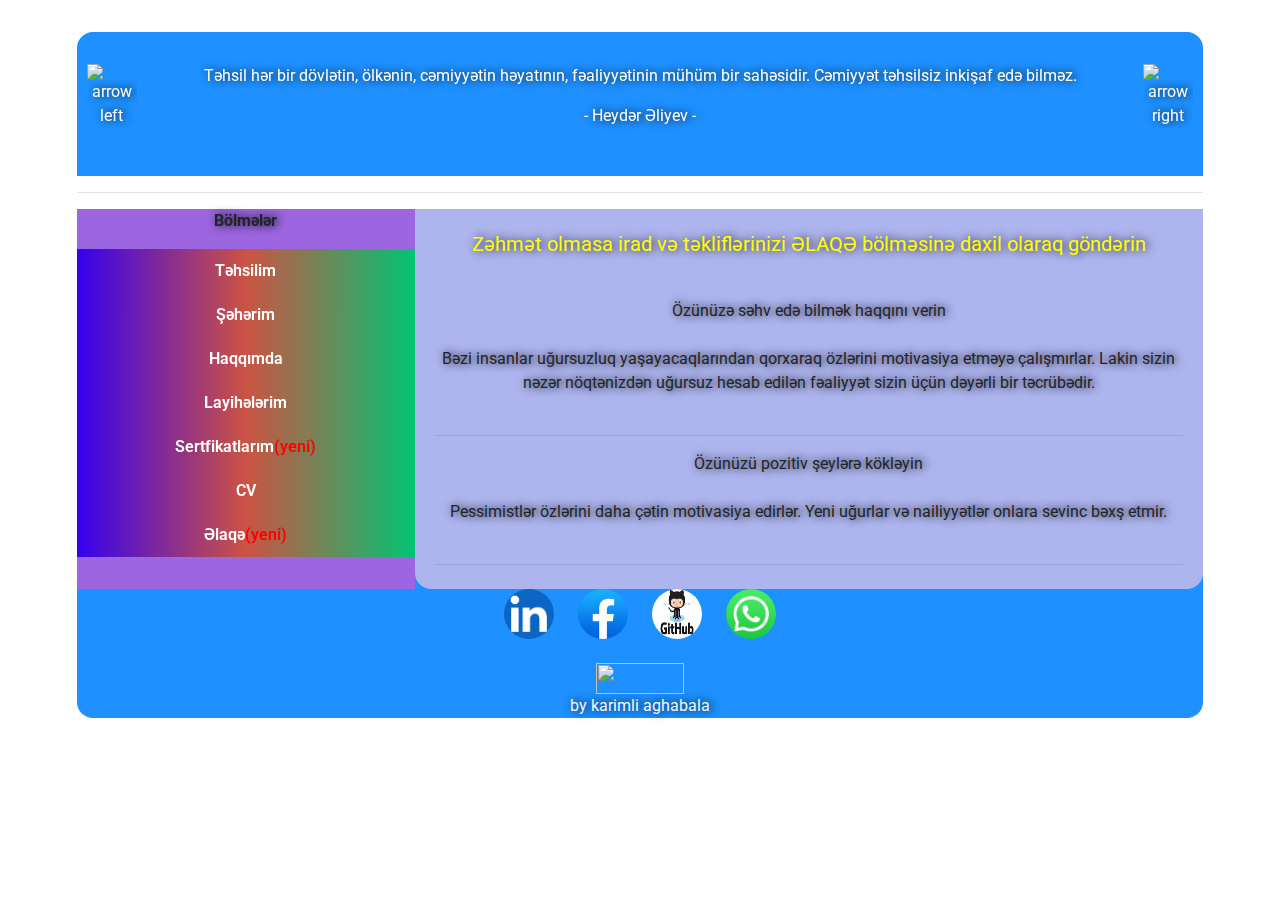
==== index.html @ 721099d8 "Update index.html" ====
<!DOCTYPE html>
<html lang="az">

<head>
    <meta charset="UTF-8">
    <meta http-equiv="X-UA-Compatible" content="IE=edge">
    <meta name="viewport" content="width=device-width, initial-scale=1.0, shrink-to-fit=no">
    <meta name="description" content="Kərimli Ağabala ">
    <meta name="author" content="Kərimli Ağabala ">
    <meta name="keywords"
        content="Kərimli Ağabala , yeni sayt yarat, bolog, layiheler, instagram, facebook, html, css, java, c#, c++, javascript, python">
    <link rel="stylesheet" href="css/style.css">
    <script src="js/jquery.js"></script>
    <script src="js/main_jq.js"></script>
    <link rel="icon" href="image/aga.png">
    <title>Kərimli Ağabala</title>
    <script async src="https://pagead2.googlesyndication.com/pagead/js/adsbygoogle.js?client=ca-pub-5326747089126520"
        crossorigin="anonymous">
        </script>
    <!-- Bootstrap CSS -->
    <link rel="stylesheet" href="https://stackpath.bootstrapcdn.com/bootstrap/4.3.1/css/bootstrap.min.css"
        integrity="sha384-ggOyR0iXCbMQv3Xipma34MD+dH/1fQ784/j6cY/iJTQUOhcWr7x9JvoRxT2MZw1T" crossorigin="anonymous">
</head>

<body>
    <div class="merkezleshdirilib">
        <!-- Saytın yuxarı hissəsi-->
        <header class="bashliq">
            <div class="slider">
                <div id="leftArr" class="arrow">
                    <img src="image/left.svg" alt="arrow left">
                </div>
                <div class="texts">
                    <p>Təhsil hər bir dövlətin, ölkənin, cəmiyyətin həyatının, fəaliyyətinin mühüm bir sahəsidir.
                        Cəmiyyət təhsilsiz inkişaf edə bilməz.</p>
                    <p>- Heydər Əliyev -</p>
                </div>
                <div id="rightArr" class="arrow">
                    <img src="image/right.svg" alt="arrow right">
                </div>
            </div>
        </header>
        <hr>
        <!--Bölmələr vı açıqlama hissələri-->
        <section>
            <!--Sağ tərəfdə onların içərikləri-->
            <article id="sag">
                <div id="motivasiya" style="font-size:16px ;">
                    <p style="font-size: 20px; color:yellow">Zəhmət olmasa irad və təkliflərinizi ƏLAQƏ bölməsinə daxil olaraq göndərin</p><br>
                    Özünüzə səhv edə bilmək haqqını verin <br><br>
                    Bəzi insanlar uğursuzluq yaşayacaqlarından qorxaraq özlərini motivasiya etməyə çalışmırlar.
                    Lakin sizin nəzər nöqtənizdən uğursuz hesab edilən fəaliyyət sizin üçün dəyərli bir təcrübədir.
                    <br><br>
                    <hr>
                    Özünüzü pozitiv şeylərə kökləyin <br><br>
                    Pessimistlər özlərini daha çətin motivasiya edirlər. Yeni uğurlar və nailiyyətlər onlara sevinc bəxş
                    etmir. <br><br>
                    <hr>
                </div>
                <div id="tehsilim" style="display:none; font-size: 14px;">
                    <p>TƏHSİLİM</p>
                    <p>
                        2011 – ci ildə 439 bal toplayaraq ADPU – nun Coğrafiya müəllimliyi ixtisasına qəbul olmuşam .
                        2017 – ci ildə bitirmişəm 2011 – ci ildə TB Bilgi tədris mərkəzində 6 aylıq Office proqramları,
                        Adobe Photoshop proqramları üzrə kurs keçmişəm . Sertfikat verilib Təhsil sahəsində bir çox
                        online kurslarda olmuşam. STEAM, UTİS və.s
                        Hazırda 3 kursda iştirak edirəm . 1 – i əyani 2 – si isə online. <br>
                        1. Təhsil Nazirliyinin təşkil etdiyi «SQL proqramçı» kursunu bitirib sertfikat imtahani
                        vermişəm(92/100 bal). Tezliklə sertfikat veriləcək. <br>
                        2. Gənclər və idman Nazirliyinin təşkil etdiyi «WEB proqramlaşdırma» (HTML, CSS, JAVA SCRİPT)
                        üzrə online təlimlərdə iştirak etdim . Sertfikat imtahanı verdim. <br>
                        3. Təhsil Nazirliy, İqtisadiyyat Nazirliyi və İT-Academy təşkil etdiyi Web developer kursunda 1
                        aydir ishtirak edirəm
                        4. Hal - hazırda online olaraq Oracle DB - üzrə SQL biliyimi möhkəmləndirirəm. </p>
                </div>
                <div id="sheherim" style="display:none; font-size: 14px;">
                    <p>
                    <p>ŞƏHƏRİM</p>
                    <img src="image/zerdab.png" alt="zerdab" width="150px" height="120px"><br>
                    Zərdab rayonu (mərkəzi Zərdab şəhəri) Rayon haqqında Yaranma tarixi
                    – 05.02.1935-ci il. Ərazisi – 0.86 min kv. km. Əhalisi – 59737 nəfər (ilkin hesablamalara görə).
                    Zərdab rayonu 1935-ci ildə təşkil (bu vaxtadək Zərdab bölgəsi Göyçay rayonunun tərkibində idi)
                    olunmuş, 1 yanvar 1963-cü il tarixdə ləğv edilərək Ucar rayonu ilə birləşdirilmiş və
                    6 yanvar 1965-ci il tarixdən Zərdabın müstəqil rayon statusu bərpa edilmişdir. Rayonda 1 şəhər,
                    1 qəsəbə və 40 kənd olmaqla, 42 yaşayış məntəqəsi vardır. Ümumi əhalinin 20,3%-i şəhərdə, 79,7
                    %-i isə qəsəbə və kəndlərdə yaşayır. Rayonda 28 inzibati ərazi dairəsi üzrə nümayəndəlik və 27
                    bələdiyyə fəaliyyət göstərir. Əsasən kənd təsərrüfatı rayonudu <br>
                    <a href="http://zerdab-ih.gov.az/az/page/10.html" target="_blank">Davamını oxu</a>
                    </p>
                </div>
                <div id="haqqimda" style="display:none; font-size: 14px;">
                    <p>
                    <p>HAQQIMDA</p>03.03.1993 – cü ildə Zərdab rayonu
                    Pərvanlı kəndində anadan olmuşam . 2011 – ci ildə 439 bal toplayaraq ADPU – nun Coğrafiya
                    müəllimliyi ixtisasına qəbul olmuşam(ödənişsiz) . 2015 – ci ildə Akademik məzuniyyət götürərək Hərbi
                    Xidmətə getmişəm. 2017 – ci ildə universiteti bitirib MİQ imtahanında 44 bal toplayaraq
                    hazırda işlədiyim İmişli rayonu S.Məmmədov adına Axıcanlı kənd tam orta məktəbinə qəbul
                    olmuşam. Hazırda əmək müqaviləmə əsasən həmin müəssisənin işçisiyəm. Əlavə olaraqda
                    həmin rayonun A.Allahverdiyev adına Qaralar kənd tam orta məktəbdədə 3 il müddətli
                    müqavilə ilə çalışmışam . Həmçinin hər iki məktəbin UTİS, ŞAGİRD-MƏZUN, e-gov və s
                    sistemlər üzrə kordinaatoruyamBundan sonra özümü İT sahəsində yoxlayacam və inanıramkı
                    daha çox uğur qazana biləcəm</p>
                </div>
                <div id="layihelerim">
                    <a href="https://agabala.netlify.app/" target="_blank">Bloqumun əvvəlki versiyası </a>
                    <p>IT-ACADEMY(tapshiriqlar)(WEB PROQRAMLAŞDIRMA KURSU)</p>
                    <p>HTML və CSS Tapşırıqlarım</p>
                    <a href="https://tapshiriqkart.netlify.app/" target="_blank">Kredit kartlarinin dizayni </a>
                    <a href="https://tapshiriqkomp.netlify.app/" target="_blank">Kompyuter satishi </a>
                    <a href="https://sadesehife.netlify.app/" target="_blank">Sadə WEB səhifə </a>
                    <a href="https://fiqmatashiriq.netlify.app" target="_blank">Fiqma layihəsi<span
                            style="color:red ;">(yeni)</span> </a>
                    <p>GƏNCLƏR VƏ İDMAN NAZİRLİYİ(WEB PROQRAMLAŞDIRMA KURSU)</p>
                    <a href="https://adpu.netlify.app/" target="_blank">AZƏRBAYCAN DÖVLƏT PEDOQOJİ UNİVERSİTETİ </a>
                    <a href="https://naxchivan.netlify.app/" target="_blank">NAXÇIVAN MUXTAR RESPUBLİKASI</a>
                    <p>JAVA SCRIPT Tapşırıqlarım</p>
                    <a href="https://tapshiriq.netlify.app" target="_blank">JavaScript 1</a>
                    <a href="https://testaz.netlify.app" target="_blank">JavaScript 2 </a>
                    <a href="https://jstapshiriq.netlify.app" target="_blank">JavaScript 3 <span
                            style="color:red ;">(yeni)</span></a>
                    <p>FRONT END HISSƏSİ HTML VƏ CSS LƏ YIĞILIB <span>(youtube dərslərinə əsasən hazırlanıb)</span></p>
                    <a href="https://diasmobile.netlify.app/" target="_blank">İNTERNET MAQAZİN 1 - Cİ LAYİHƏ</a>
                    <a href="https://diasmobile1.netlify.app/" target="_blank">İNTERNET MAQAZİN 2 - Cİ LAYİHƏ</a>
                    <a href="https://pervanlimescidi.netlify.app/" target="_blank">MƏSCİD LAYİHƏSİ</a>
                    <p>SQL kodlarım (SQL developer kursu)</p>
                    <a href="https://github.com/karimliaghabala/SQL-kod" target="_blank">Sadə SQL kodu</a>
                </div>
                <div id="sertfikatlarim">
                    <h1 style="text-align:center; color: #00ffd5;">SERTFIKATLARIM</h1>
                    <img src="image/sql peshe.jpeg" alt="sql2" width="150px" height="120px">
                    <img src="image/sql3.PNG" alt="sql3" width="150px" height="120px">
                    <img src="image/sql1.PNG" alt="sql1" width="150px" height="120px">
                    <img src="image/sql2.PNG" alt="sql2" width="150px" height="120px">
                </div>
                <div id="cv" style="display: none;">
                    <img src="image/cv.PNG" alt="cv" width="180" height="250">
                </div>
                <div id="elaqe" metod="GET">
                    <form id=formFeedback >
                        <div class="form-group">
                            <label for="exampleFormControlInput1">Ad və Soyad</label>
                            <input type="text" class="form-control" name="name" id="exampleFormControlInput1" required
                                placeholder="Ad və soyadınızı daxil edin">
                        </div>
                        <div class="form-group">
                            <label for="exampleFormControlInput1">Email address</label>
                            <input type="email" class="form-control" name="email" id="exampleFormControlInput2" required
                                placeholder="name@example.com">
                        </div>
                        <div class="form-group">
                            <label for="exampleFormControlTextarea1">Təklif və iradlarınızı bizimlə bölüşün</label>
                            <input type="text" class="form-control"  name="mesagge" >
                        </div>
                        <button id="submitEmail" type="submit" class="btn btn-primary">Göndər</button>
                    </form>
                    <script type="text/javascript"
                    src="https://cdn.jsdelivr.net/npm/@emailjs/browser@3/dist/email.min.js"></script>
                  
                  <script type="text/javascript">
                    emailjs.init('Z7DQCa4EOTN-AkwnG')
                  </script>
                </div>
            </article>
            <!--Sol tərəfdə bölmələr-->
            <nav class="sol">
                <p>Bölmələr</p>
                <button type="button" id="th">Təhsilim</button>
                <button type="button" id="sh">Şəhərim</button>
                <button type="button" id="hq">Haqqımda</button>
                <button type="button" id="ly">Layihələrim</button>
                <button type="button" id="sr">Sertfikatlarım<span style="color:red ;">(yeni)</span></button>
                <button type="button" id="cv">CV</button>
                <button type="button" id="el">Əlaqə<span style="color:red ;">(yeni)</span></button>
            </nav>
        </section>
        <!-- Sayıtın aşağı hissəsi-->
        <footer></footer>
        <hr>
        <footer class="son">
            <div class="sosial">
                <hr>
                <a href="https://www.linkedin.com/in/agabala-karimli-317838a9/" target="_blank"><img
                        src="image/linkedin.png" alt="linkedin"></a>
                <a href="https://www.facebook.com/heyatin.bashlangici" target="_blank"><img src="image/facebook.png"
                        alt="facebook"></a>
                <a href="https://github.com/karimliaghabala" target="_blank"><img src="image/github.png"
                        alt="github"></a>
                <a href="https://wa.me/qr/MAMPEMBTIOGOO1" target="_blank"><img src="image/whatsap.png"
                        alt="whatsapp"></a>
            </div> <br>
            <!--Saytın statistik məlumatlarını göstərir-->
            <div style="text-align: center;">
                <!--LiveInternet counter--><a href="https://www.liveinternet.ru/click" target="_blank"><img
                        id="licnt1FFB" width="88" height="31" style="border:0"
                        title="LiveInternet: number of pageviews and visitors for 24 hours is shown"
                        src="[data-uri]"
                        alt="" /></a>
                <script>(function (d, s) {
                        d.getElementById("licnt1FFB").src =
                            "https://counter.yadro.ru/hit?t52.6;r" + escape(d.referrer) +
                            ((typeof (s) == "undefined") ? "" : ";s" + s.width + "*" + s.height + "*" +
                                (s.colorDepth ? s.colorDepth : s.pixelDepth)) + ";u" + escape(d.URL) +
                            ";h" + escape(d.title.substring(0, 150)) + ";" + Math.random()
                    })
                        (document, screen)</script>
                <!--/LiveInternet-->
            </div>
            <a href="www.agabala.info" style="text-decoration: none; color:aliceblue;">by karimli aghabala</a>
        </footer>
    </div>
    <!-- Optional JavaScript -->
    <!-- jQuery first, then Popper.js, then Bootstrap JS -->
    <script src="https://code.jquery.com/jquery-3.3.1.slim.min.js"
        integrity="sha384-q8i/X+965DzO0rT7abK41JStQIAqVgRVzpbzo5smXKp4YfRvH+8abtTE1Pi6jizo"
        crossorigin="anonymous"></script>
    <script src="https://cdnjs.cloudflare.com/ajax/libs/popper.js/1.14.7/umd/popper.min.js"
        integrity="sha384-UO2eT0CpHqdSJQ6hJty5KVphtPhzWj9WO1clHTMGa3JDZwrnQq4sF86dIHNDz0W1"
        crossorigin="anonymous"></script>
    <script src="https://stackpath.bootstrapcdn.com/bootstrap/4.3.1/js/bootstrap.min.js"
        integrity="sha384-JjSmVgyd0p3pXB1rRibZUAYoIIy6OrQ6VrjIEaFf/nJGzIxFDsf4x0xIM+B07jRM"
        crossorigin="anonymous"></script>
    <script src="https://cdnjs.cloudflare.com/ajax/libs/gsap/3.6.0/gsap.min.js"></script>
    <script src="js/main.js"></script>
    <script src="./js/script.js"></script>

</body>

</html>
---- css/style.css ----
@import url('https://fonts.googleapis.com/css2?family=Lobster&family=Poppins:ital,wght@0,100;0,300;0,500;0,600;1,400&family=Roboto:ital,wght@1,100&display=swap');

* {
    box-sizing: border-box;
}
body {
    background-color: gainsboro;
    text-shadow: 2px 0px 10px rgb(3, 8, 8);
    font-weight: bold;

}
.merkezleshdirilib {
    text-align: center;
    padding: 1rem 3%;
    margin: 1rem 3%;
}
/*header hissesi*/
.bashliq {
    background-color: dodgerblue;
    padding: 2rem 0;
    text-align: center;
    font-size: 16px;
    color: rgb(255, 255, 255);
    border-radius: 1rem 1rem 0 0;
    align-items: center;
}
.slider {
    display: flex;
    justify-content: space-between;
}
.arrow {
    width: 70px;
    height: 50px;
    padding: 0 10px;
    cursor: pointer;
    transition: .3s ease-out all;
}
.arrow:hover {
    background-color: rgb(101, 101, 228);
    border-radius: 10px;
}
/*section hissesi*/
section ::after {
    content: "";
    display: block;
    clear: both;
}
/*sol hisse*/
.sol {
    float: right;
    width: 30%;
    height: 380px;
    background-color: rgb(155, 102, 224);
    padding: 0%;
}
.sol p {
    font-size: 16px;
    text-shadow: 2px 0px 10px rgb(3, 8, 8);
    font-weight: bold;
    text-align: center;
}
button {
    text-align: center;
    flex-wrap: wrap;
    margin: 0 auto;
    margin-bottom: 10px;
    padding: 10px 20px;
    border-radius: 10px 10px 10px;
    font-size: 10px;
    font-family: 'Poppins', sans-serif;
    font-weight: 600;
    border: 1px;
    color: rgb(255, 255, 255);
    transition: .4s;
    width: 100%;
    background: linear-gradient(0.25turn, rgb(52, 1, 238), rgb(204, 83, 67), rgb(0, 197, 115));
}
.buttons {
    text-decoration: none;
}
button:hover {
    background: linear-gradient(white, rgb(161, 161, 75), rgb(93, 187, 93));
    color: rgb(212, 250, 0);
}
/*sag hisse*/
#sag {
    float: right;
    padding: 20px;
    width: 70%;
    height: 380px;
    text-align: center;
    background-color: rgb(174, 181, 238);
    border-radius: 0 0 1rem 1rem;
    font-size: 12px;
    overflow: scroll;
}
#sag::-webkit-scrollbar {
    background-color: rgb(174, 181, 238);
}

#sag::-webkit-scrollbar-corner {
    background-color: rgb(174, 181, 238);
}
#layihelerim {
    color: rgb(252, 227, 0);
    font-size: 14px;
    text-decoration: none;
    border: 1px solid yellow;
    display: none;
}
#layihelerim a{
    color:#ffffff
}
#layihelerim a:hover {
    background-color: #ff6e00;
    color: aliceblue;
}
#sertfikatlarim {
    display: none;
}
#sertfikatlarim img:hover {
    width: 500px;
    height: 250px;
    transform: skewX(5deg);
}
#cv img:hover {
    width: 360px;
    height: 500px;
    transition: 0.4s;
}
#elaqe{
    display: none;
}

/*footer hissesi*/
.son {
    border-radius: 0 0 1rem 1rem;
    background-color: dodgerblue;
    height: 100%;
    width: 100%;
}
.sosial a img {
    width: 50px;
    height: 50px;
    border-radius: 3rem;
    margin: 0 10px;
}
.sosial a img:hover {
    width: 55px;
    height: 55px;
    transition: 0.4s;
}
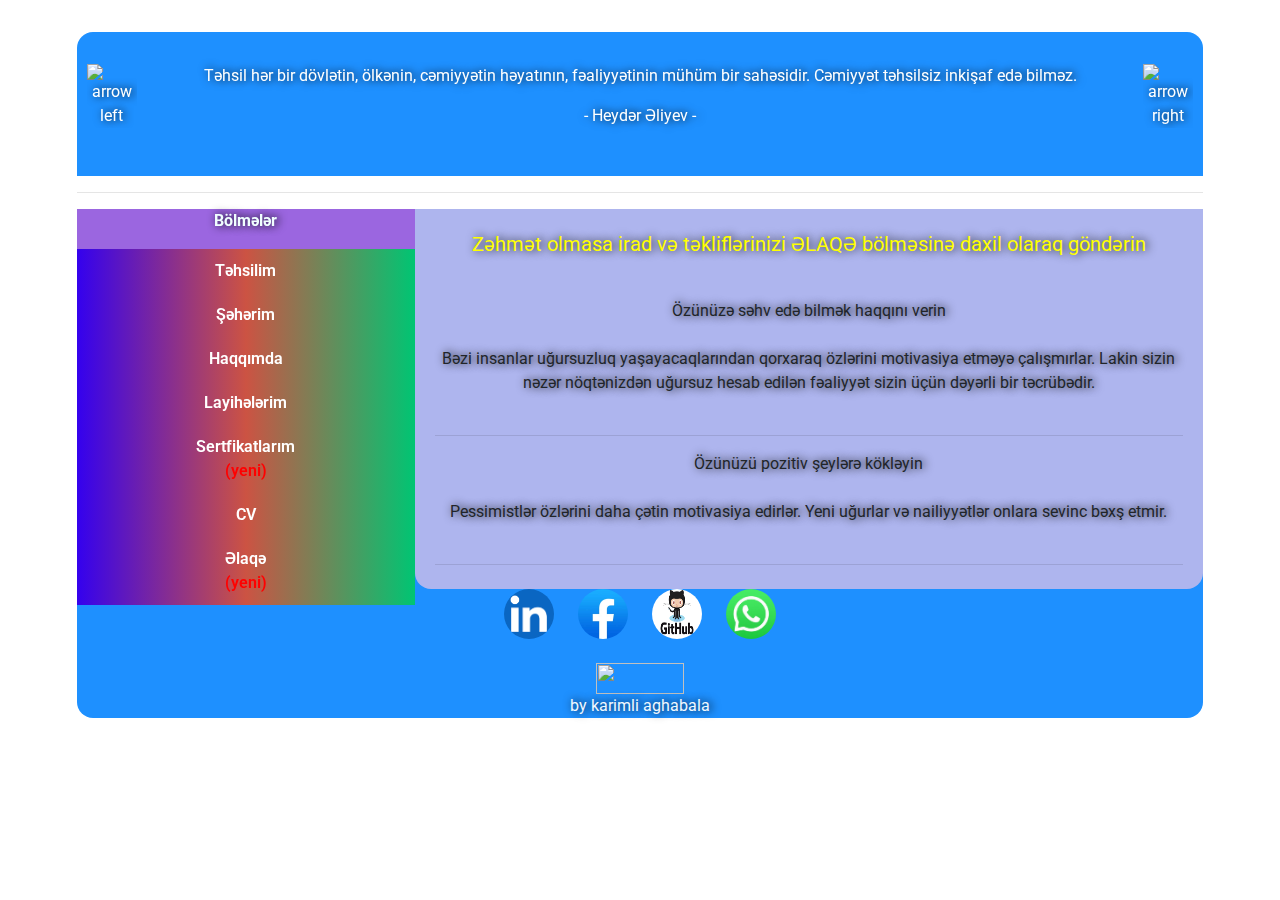
==== commit 502964dc: "css update" ====
--- a/index.html
+++ b/index.html
@@ -164,13 +164,13 @@
             <!--Sol tərəfdə bölmələr-->
             <nav class="sol">
                 <p>Bölmələr</p>
-                <button type="button" id="th">Təhsilim</button>
-                <button type="button" id="sh">Şəhərim</button>
-                <button type="button" id="hq">Haqqımda</button>
-                <button type="button" id="ly">Layihələrim</button>
-                <button type="button" id="sr">Sertfikatlarım<span style="color:red ;">(yeni)</span></button>
-                <button type="button" id="cv">CV</button>
-                <button type="button" id="el">Əlaqə<span style="color:red ;">(yeni)</span></button>
+                <button type="button" id="th"> <span>Təhsilim</span> </button>
+                <button type="button" id="sh"> <span>Şəhərim</span> </button>
+                <button type="button" id="hq"> <span>Haqqımda</span> </button>
+                <button type="button" id="ly"> <span>Layihələrim</span> </button>
+                <button type="button" id="sr"> <span>Sertfikatlarım</span> <span style="color:red ;">(yeni)</span></button>
+                <button type="button" id="cv"> <span>CV</span> </button>
+                <button type="button" id="el"> <span>Əlaqə</span> <span style="color:red ;">(yeni)</span></button>
             </nav>
         </section>
         <!-- Sayıtın aşağı hissəsi-->
--- a/css/style.css
+++ b/css/style.css
@@ -54,6 +54,7 @@
     padding: 0%;
 }
 .sol p {
+    color: azure;
     font-size: 16px;
     text-shadow: 2px 0px 10px rgb(3, 8, 8);
     font-weight: bold;
@@ -149,4 +150,24 @@
     width: 55px;
     height: 55px;
     transition: 0.4s;
-}+}
+
+/*Responsive*/
+@media screen and (max-width: 830px){
+    .sol>button>span{
+       font-size: 14px;
+    }
+    .sol>p{
+        font-size: 14px;
+     }
+
+}
+
+@media screen and (max-width: 375px){
+    .sol>button>span{
+        font-size: 10px;
+     }
+    .sol>p{
+         font-size: 10px;
+      }
+}
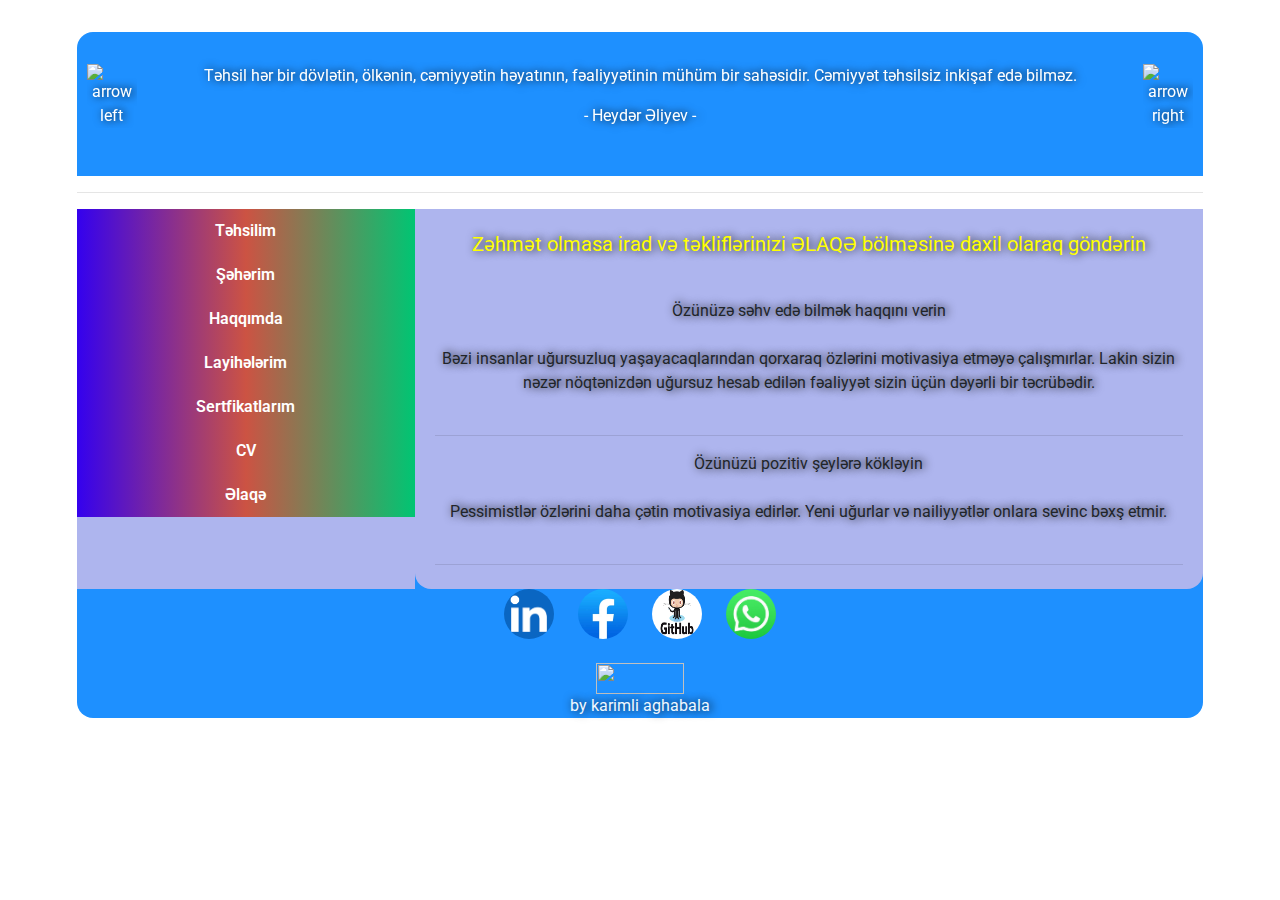
==== commit 59849ab5: "Update index.html" ====
--- a/index.html
+++ b/index.html
@@ -163,14 +163,14 @@
             </article>
             <!--Sol tərəfdə bölmələr-->
             <nav class="sol">
-                <p>Bölmələr</p>
+                
                 <button type="button" id="th"> <span>Təhsilim</span> </button>
                 <button type="button" id="sh"> <span>Şəhərim</span> </button>
                 <button type="button" id="hq"> <span>Haqqımda</span> </button>
                 <button type="button" id="ly"> <span>Layihələrim</span> </button>
-                <button type="button" id="sr"> <span>Sertfikatlarım</span> <span style="color:red ;">(yeni)</span></button>
+                <button type="button" id="sr"> <span>Sertfikatlarım</span> </button>
                 <button type="button" id="cv"> <span>CV</span> </button>
-                <button type="button" id="el"> <span>Əlaqə</span> <span style="color:red ;">(yeni)</span></button>
+                <button type="button" id="el"> <span>Əlaqə</span> </button>
             </nav>
         </section>
         <!-- Sayıtın aşağı hissəsi-->
--- a/css/style.css
+++ b/css/style.css
@@ -50,7 +50,7 @@
     float: right;
     width: 30%;
     height: 380px;
-    background-color: rgb(155, 102, 224);
+    background-color: rgb(174, 181, 238);
     padding: 0%;
 }
 .sol p {
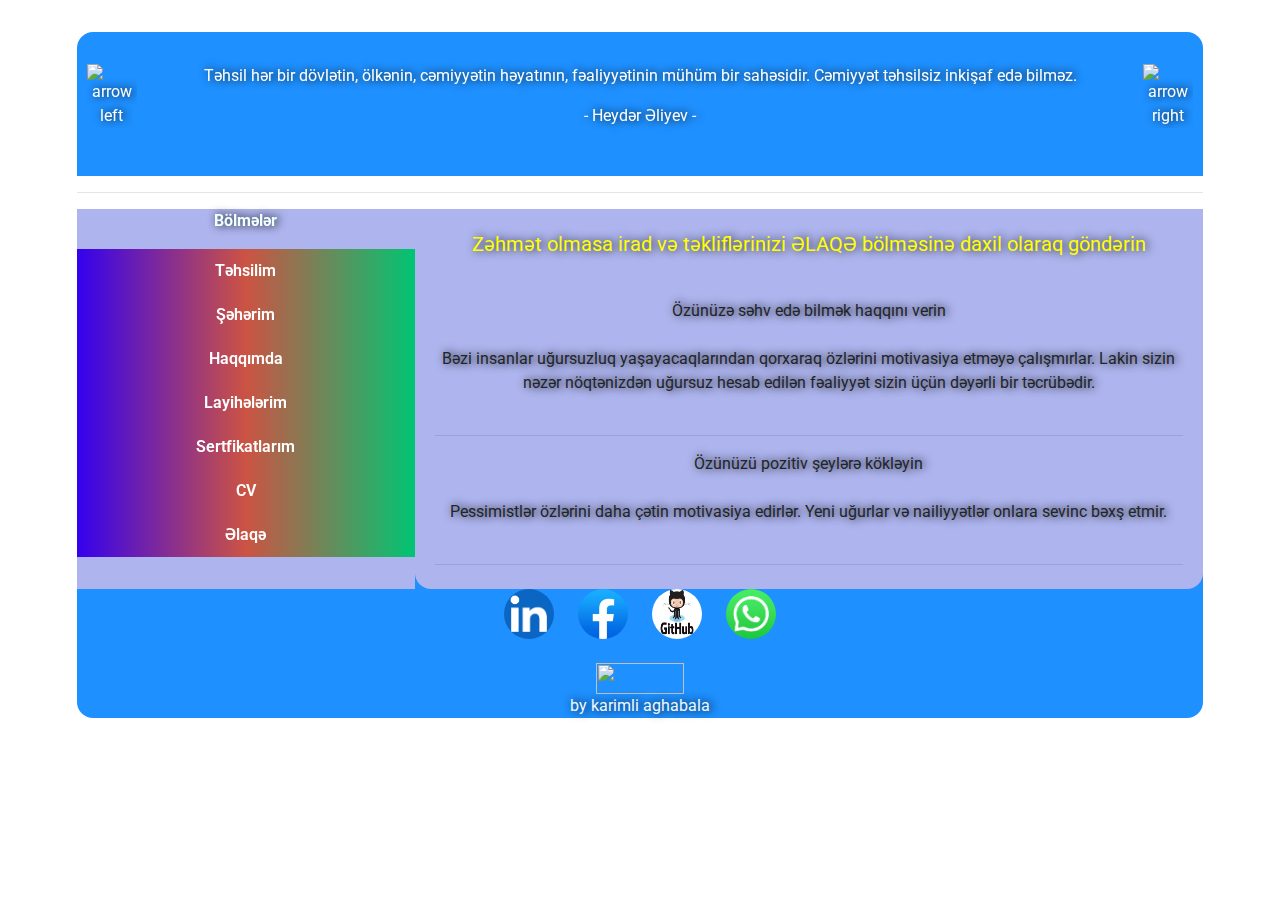
==== commit bd3ec683: "Update index.html" ====
--- a/index.html
+++ b/index.html
@@ -163,7 +163,7 @@
             </article>
             <!--Sol tərəfdə bölmələr-->
             <nav class="sol">
-                
+                <p>Bölmələr</p>
                 <button type="button" id="th"> <span>Təhsilim</span> </button>
                 <button type="button" id="sh"> <span>Şəhərim</span> </button>
                 <button type="button" id="hq"> <span>Haqqımda</span> </button>
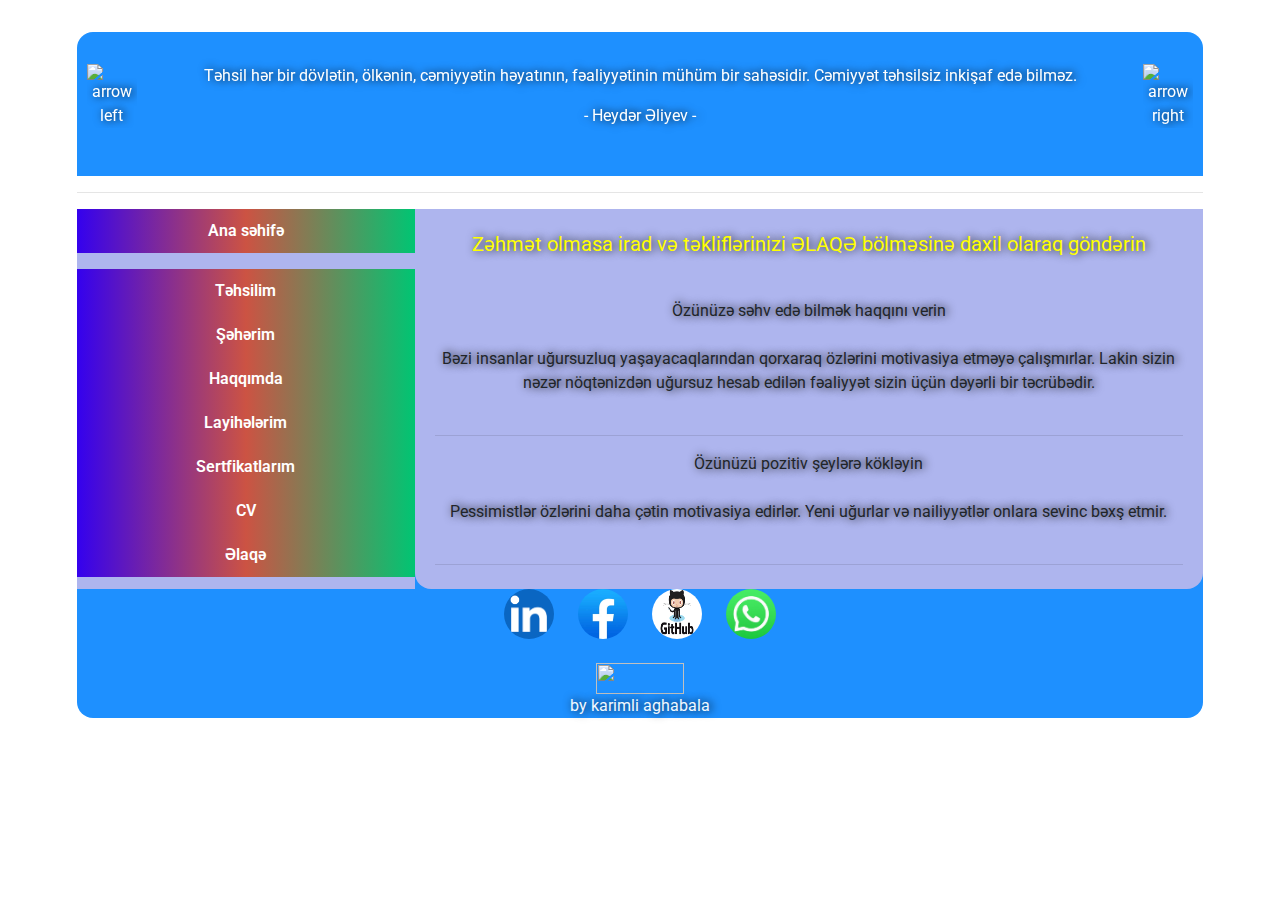
==== commit e734b309: "Update index.html" ====
--- a/index.html
+++ b/index.html
@@ -149,7 +149,7 @@
                         </div>
                         <div class="form-group">
                             <label for="exampleFormControlTextarea1">Təklif və iradlarınızı bizimlə bölüşün</label>
-                            <input type="text" class="form-control"  name="mesagge" >
+                            <textarea type="text" class="form-control"  name="mesagge" rows="2"></textarea>
                         </div>
                         <button id="submitEmail" type="submit" class="btn btn-primary">Göndər</button>
                     </form>
@@ -163,7 +163,7 @@
             </article>
             <!--Sol tərəfdə bölmələr-->
             <nav class="sol">
-                <p>Bölmələr</p>
+                <p><button type="button" id="an"> <span>Ana səhifə </button></p>
                 <button type="button" id="th"> <span>Təhsilim</span> </button>
                 <button type="button" id="sh"> <span>Şəhərim</span> </button>
                 <button type="button" id="hq"> <span>Haqqımda</span> </button>
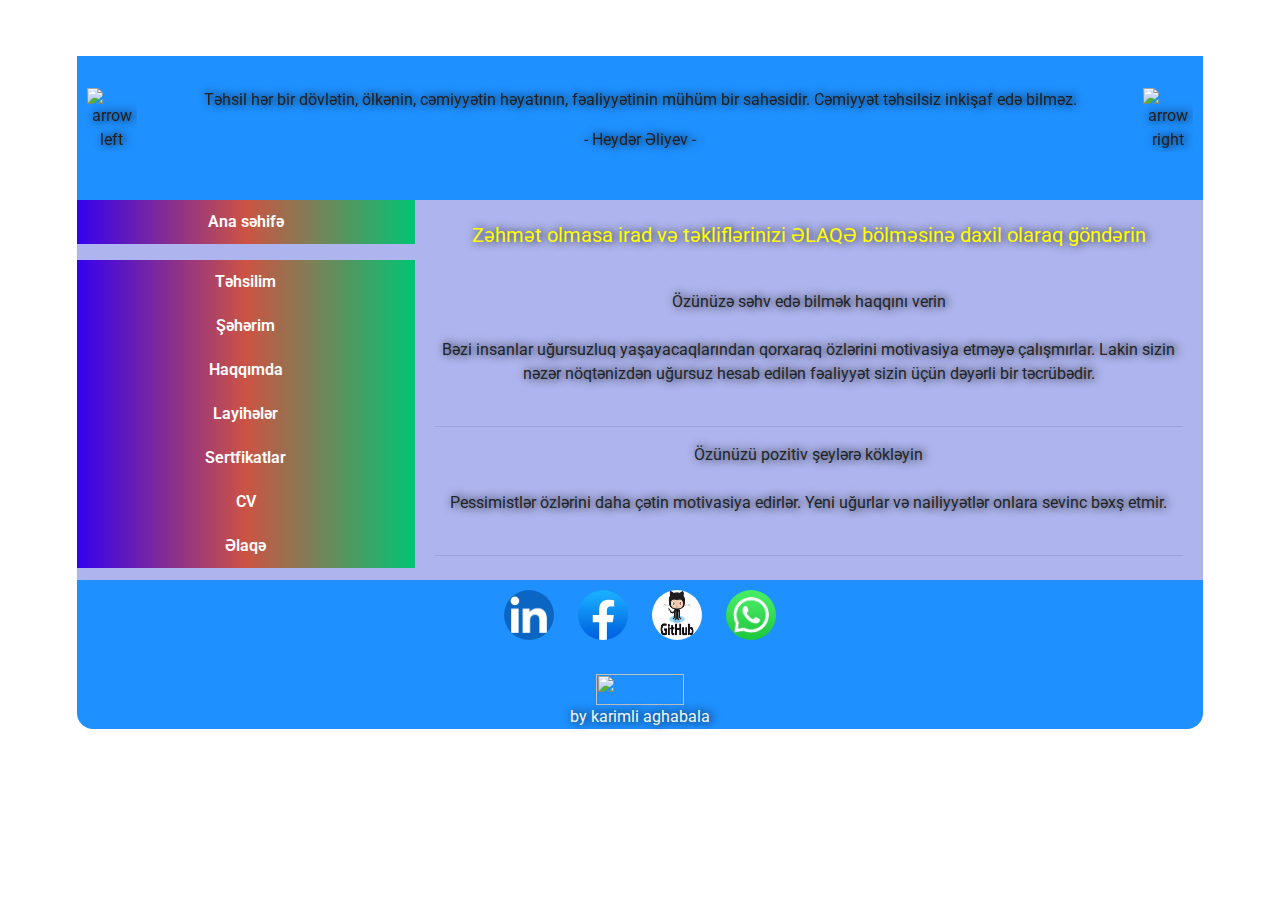
==== commit 632cd2a1: "Update index.html" ====
--- a/index.html
+++ b/index.html
@@ -24,6 +24,11 @@
 
 <body>
     <div class="merkezleshdirilib">
+        <!-- <div class="createAccount">
+           <a href="registration.html"><button type="button" class="btn btn-secondary">Qeydiyyat</button></a> 
+            <a href="login.html"><button type="button" class="btn btn-success">Giriş</button></a>
+        </div> -->
+        <br>
         <!-- Saytın yuxarı hissəsi-->
         <header class="bashliq">
             <div class="slider">
@@ -40,13 +45,13 @@
                 </div>
             </div>
         </header>
-        <hr>
         <!--Bölmələr vı açıqlama hissələri-->
         <section>
             <!--Sağ tərəfdə onların içərikləri-->
             <article id="sag">
                 <div id="motivasiya" style="font-size:16px ;">
-                    <p style="font-size: 20px; color:yellow">Zəhmət olmasa irad və təkliflərinizi ƏLAQƏ bölməsinə daxil olaraq göndərin</p><br>
+                    <p style="font-size: 20px; color:yellow">Zəhmət olmasa irad və təkliflərinizi ƏLAQƏ bölməsinə daxil
+                        olaraq göndərin</p><br>
                     Özünüzə səhv edə bilmək haqqını verin <br><br>
                     Bəzi insanlar uğursuzluq yaşayacaqlarından qorxaraq özlərini motivasiya etməyə çalışmırlar.
                     Lakin sizin nəzər nöqtənizdən uğursuz hesab edilən fəaliyyət sizin üçün dəyərli bir təcrübədir.
@@ -108,8 +113,11 @@
                     <a href="https://tapshiriqkart.netlify.app/" target="_blank">Kredit kartlarinin dizayni </a>
                     <a href="https://tapshiriqkomp.netlify.app/" target="_blank">Kompyuter satishi </a>
                     <a href="https://sadesehife.netlify.app/" target="_blank">Sadə WEB səhifə </a>
-                    <a href="https://fiqmatashiriq.netlify.app" target="_blank">Fiqma layihəsi<span
-                            style="color:red ;">(yeni)</span> </a>
+                    <a href="https://fiqmatashiriq.netlify.app" target="_blank">Fiqma layihəsi </a>
+                    <p>JAVA SCRIPT Layihə<span style="color:red ;">(yeni)</span></p>
+                    <a href="https://jslayihe.netlify.app" target="_blank">JS layihəsi </a>
+                    <p>Müştəri Server Əlaqəsi<span style="color:red ;">(yeni)</span></p>
+                    <a href="https://apilayihe.netlify.app" target="_blank">APİ layihəsi </a>
                     <p>GƏNCLƏR VƏ İDMAN NAZİRLİYİ(WEB PROQRAMLAŞDIRMA KURSU)</p>
                     <a href="https://adpu.netlify.app/" target="_blank">AZƏRBAYCAN DÖVLƏT PEDOQOJİ UNİVERSİTETİ </a>
                     <a href="https://naxchivan.netlify.app/" target="_blank">NAXÇIVAN MUXTAR RESPUBLİKASI</a>
@@ -136,7 +144,7 @@
                     <img src="image/cv.PNG" alt="cv" width="180" height="250">
                 </div>
                 <div id="elaqe" metod="GET">
-                    <form id=formFeedback >
+                    <form id=formFeedback>
                         <div class="form-group">
                             <label for="exampleFormControlInput1">Ad və Soyad</label>
                             <input type="text" class="form-control" name="name" id="exampleFormControlInput1" required
@@ -149,16 +157,16 @@
                         </div>
                         <div class="form-group">
                             <label for="exampleFormControlTextarea1">Təklif və iradlarınızı bizimlə bölüşün</label>
-                            <textarea type="text" class="form-control"  name="mesagge" rows="2"></textarea>
+                            <textarea type="text" class="form-control" name="mesagge" rows="2"></textarea>
                         </div>
                         <button id="submitEmail" type="submit" class="btn btn-primary">Göndər</button>
                     </form>
                     <script type="text/javascript"
-                    src="https://cdn.jsdelivr.net/npm/@emailjs/browser@3/dist/email.min.js"></script>
-                  
-                  <script type="text/javascript">
-                    emailjs.init('Z7DQCa4EOTN-AkwnG')
-                  </script>
+                        src="https://cdn.jsdelivr.net/npm/@emailjs/browser@3/dist/email.min.js"></script>
+
+                    <script type="text/javascript">
+                        emailjs.init('Z7DQCa4EOTN-AkwnG')
+                    </script>
                 </div>
             </article>
             <!--Sol tərəfdə bölmələr-->
@@ -167,8 +175,8 @@
                 <button type="button" id="th"> <span>Təhsilim</span> </button>
                 <button type="button" id="sh"> <span>Şəhərim</span> </button>
                 <button type="button" id="hq"> <span>Haqqımda</span> </button>
-                <button type="button" id="ly"> <span>Layihələrim</span> </button>
-                <button type="button" id="sr"> <span>Sertfikatlarım</span> </button>
+                <button type="button" id="ly"> <span>Layihələr</span> </button>
+                <button type="button" id="sr"> <span>Sertfikatlar</span> </button>
                 <button type="button" id="cv"> <span>CV</span> </button>
                 <button type="button" id="el"> <span>Əlaqə</span> </button>
             </nav>
@@ -196,13 +204,13 @@
                         src="[data-uri]"
                         alt="" /></a>
                 <script>(function (d, s) {
-                        d.getElementById("licnt1FFB").src =
-                            "https://counter.yadro.ru/hit?t52.6;r" + escape(d.referrer) +
-                            ((typeof (s) == "undefined") ? "" : ";s" + s.width + "*" + s.height + "*" +
-                                (s.colorDepth ? s.colorDepth : s.pixelDepth)) + ";u" + escape(d.URL) +
-                            ";h" + escape(d.title.substring(0, 150)) + ";" + Math.random()
-                    })
-                        (document, screen)</script>
+                                d.getElementById("licnt1FFB").src =
+                                    "https://counter.yadro.ru/hit?t52.6;r" + escape(d.referrer) +
+                                    ((typeof (s) == "undefined") ? "" : ";s" + s.width + "*" + s.height + "*" +
+                                        (s.colorDepth ? s.colorDepth : s.pixelDepth)) + ";u" + escape(d.URL) +
+                                    ";h" + escape(d.title.substring(0, 150)) + ";" + Math.random()
+                            })
+                            (document, screen)</script>
                 <!--/LiveInternet-->
             </div>
             <a href="www.agabala.info" style="text-decoration: none; color:aliceblue;">by karimli aghabala</a>
--- a/css/style.css
+++ b/css/style.css
@@ -15,13 +15,18 @@
     margin: 1rem 3%;
 }
 /*header hissesi*/
+.createAccount{
+    width: 100%;
+    height: 30px;
+    background-color: rgb(174, 181, 238);
+    border-radius: 1rem 1rem 0 0;
+}
 .bashliq {
     background-color: dodgerblue;
     padding: 2rem 0;
     text-align: center;
     font-size: 16px;
-    color: rgb(255, 255, 255);
-    border-radius: 1rem 1rem 0 0;
+    color: rgb(31, 31, 31);
     align-items: center;
 }
 .slider {
@@ -59,6 +64,7 @@
     text-shadow: 2px 0px 10px rgb(3, 8, 8);
     font-weight: bold;
     text-align: center;
+    background: linear-gradient(0.25turn, rgb(52, 1, 238), rgb(204, 83, 67), rgb(0, 197, 115));
 }
 button {
     text-align: center;
@@ -91,7 +97,6 @@
     height: 380px;
     text-align: center;
     background-color: rgb(174, 181, 238);
-    border-radius: 0 0 1rem 1rem;
     font-size: 12px;
     overflow: scroll;
 }
@@ -110,7 +115,7 @@
     display: none;
 }
 #layihelerim a{
-    color:#ffffff
+    color:#fffb00
 }
 #layihelerim a:hover {
     background-color: #ff6e00;
@@ -144,7 +149,7 @@
     width: 50px;
     height: 50px;
     border-radius: 3rem;
-    margin: 0 10px;
+    margin: 10px 10px;
 }
 .sosial a img:hover {
     width: 55px;
@@ -160,9 +165,21 @@
     .sol>p{
         font-size: 14px;
      }
-
-}
-
+     .sol>p>button>span{
+        font-size: 12px;
+     }
+     .sosial a img {
+        width: 40px;
+        height: 40px;
+    }
+    .sosial a img:hover {
+        width: 45px;
+        height: 45px;
+    }
+    .motivasiya>p{
+        font-size: 12px;
+    }
+}
 @media screen and (max-width: 375px){
     .sol>button>span{
         font-size: 10px;
@@ -170,4 +187,18 @@
     .sol>p{
          font-size: 10px;
       }
-}
+      .sol>p>button>span{
+        font-size: 8px;
+     }
+      .sosial a img {
+        width: 30px;
+        height: 30px;
+    }
+    .sosial a img:hover {
+        width: 40px;
+        height: 40px;
+    }
+    .motivasiya>p{
+        font-size: 10px;
+    }
+}
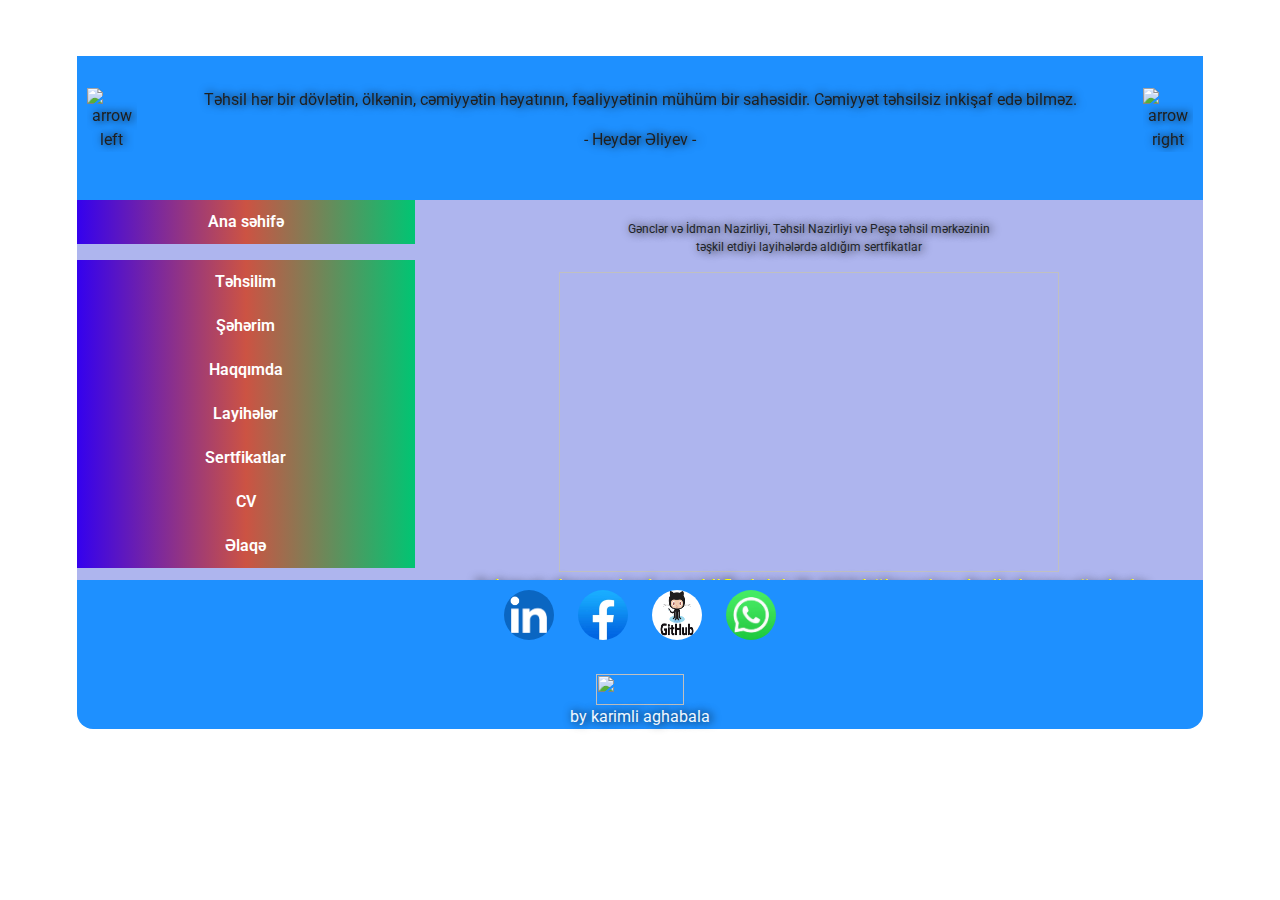
==== commit ea85f8cf: "Update index.html" ====
--- a/index.html
+++ b/index.html
@@ -49,18 +49,14 @@
         <section>
             <!--Sağ tərəfdə onların içərikləri-->
             <article id="sag">
-                <div id="motivasiya" style="font-size:16px ;">
+                <div id="motivasiya">
+                    <p>Gənclər və İdman Nazirliyi, Təhsil Nazirliyi və Peşə təhsil mərkəzinin <br> təşkil etdiyi layihələrdə aldığım sertfikatlar</p>
+                    <div class="sliderCertficat">
+                        <img name = "slide" width="500px" height = "300px">
+                    </div>
                     <p style="font-size: 20px; color:yellow">Zəhmət olmasa irad və təkliflərinizi ƏLAQƏ bölməsinə daxil
                         olaraq göndərin</p><br>
-                    Özünüzə səhv edə bilmək haqqını verin <br><br>
-                    Bəzi insanlar uğursuzluq yaşayacaqlarından qorxaraq özlərini motivasiya etməyə çalışmırlar.
-                    Lakin sizin nəzər nöqtənizdən uğursuz hesab edilən fəaliyyət sizin üçün dəyərli bir təcrübədir.
-                    <br><br>
-                    <hr>
-                    Özünüzü pozitiv şeylərə kökləyin <br><br>
-                    Pessimistlər özlərini daha çətin motivasiya edirlər. Yeni uğurlar və nailiyyətlər onlara sevinc bəxş
-                    etmir. <br><br>
-                    <hr>
+                 
                 </div>
                 <div id="tehsilim" style="display:none; font-size: 14px;">
                     <p>TƏHSİLİM</p>
@@ -109,6 +105,10 @@
                 <div id="layihelerim">
                     <a href="https://agabala.netlify.app/" target="_blank">Bloqumun əvvəlki versiyası </a>
                     <p>IT-ACADEMY(tapshiriqlar)(WEB PROQRAMLAŞDIRMA KURSU)</p>
+                    <p>REACT JS Tapşırıqlarım</p>
+                    <a href="https://80tli5.csb.app/" target="_blank">REACT JS-də form</a>
+                    <a href="https://rolldiceaga.netlify.app/" target="_blank">ROLLDICE </a>
+                    <a href="reactvite-form.netlify.app" target="_blank">FORM(vite+react) </a>
                     <p>HTML və CSS Tapşırıqlarım</p>
                     <a href="https://tapshiriqkart.netlify.app/" target="_blank">Kredit kartlarinin dizayni </a>
                     <a href="https://tapshiriqkomp.netlify.app/" target="_blank">Kompyuter satishi </a>
@@ -135,13 +135,21 @@
                 </div>
                 <div id="sertfikatlarim">
                     <h1 style="text-align:center; color: #00ffd5;">SERTFIKATLARIM</h1>
-                    <img src="image/sql peshe.jpeg" alt="sql2" width="150px" height="120px">
-                    <img src="image/sql3.PNG" alt="sql3" width="150px" height="120px">
-                    <img src="image/sql1.PNG" alt="sql1" width="150px" height="120px">
-                    <img src="image/sql2.PNG" alt="sql2" width="150px" height="120px">
+                    <a href="https://drive.google.com/file/d/1Tyr6tumASYfowgHkfjuTCZXdHzVsDl7M/view?usp=sharing"
+                        target="_blank">FRONT-END DEVELOPER</a>
+                    <a href="https://drive.google.com/file/d/1Umhh6v8-t4QKAtyjB65ZpXFw5To6lnNt/view?usp=sharing"
+                        target="_blank">SQL DEVELOPER</a>
+                    <a href="https://drive.google.com/file/d/1lyGiKt8IwBZyZJO8GvC1GFPDAEF-FPnV/view?usp=sharing"
+                        target="_blank">SQL for DATA SCİENCE</a>
+                    <a href="https://drive.google.com/file/d/19AYkpi0qBxxEtQ_M6lQppDlA-YMQ9g1d/view?usp=sharing"
+                        target="_blank">SQL(BASİC) (HackerRank)</a>
+                    <a href="https://drive.google.com/file/d/1V-Mw2hajBwMmiOjKZJ2IyPnF4IFcUdEp/view?usp=sharing"
+                        target="_blank">SQL(intermetiate) (HackerRank)</a>
                 </div>
                 <div id="cv" style="display: none;">
-                    <img src="image/cv.PNG" alt="cv" width="180" height="250">
+                    <img src="image/cv.PNG" alt="cv" width="180" height="250"><br>
+                    <a href="https://drive.google.com/file/d/17XW-Rb0gVZ98XHDpB6a8nEKZ5ed5gLtQ/view?usp=sharing"
+                    target="_blank">CV yüklə</a>
                 </div>
                 <div id="elaqe" metod="GET">
                     <form id=formFeedback>
@@ -230,6 +238,7 @@
     <script src="https://cdnjs.cloudflare.com/ajax/libs/gsap/3.6.0/gsap.min.js"></script>
     <script src="js/main.js"></script>
     <script src="./js/script.js"></script>
+    <script src="./js/motivasiya-slider.js"></script>
 
 </body>
 
